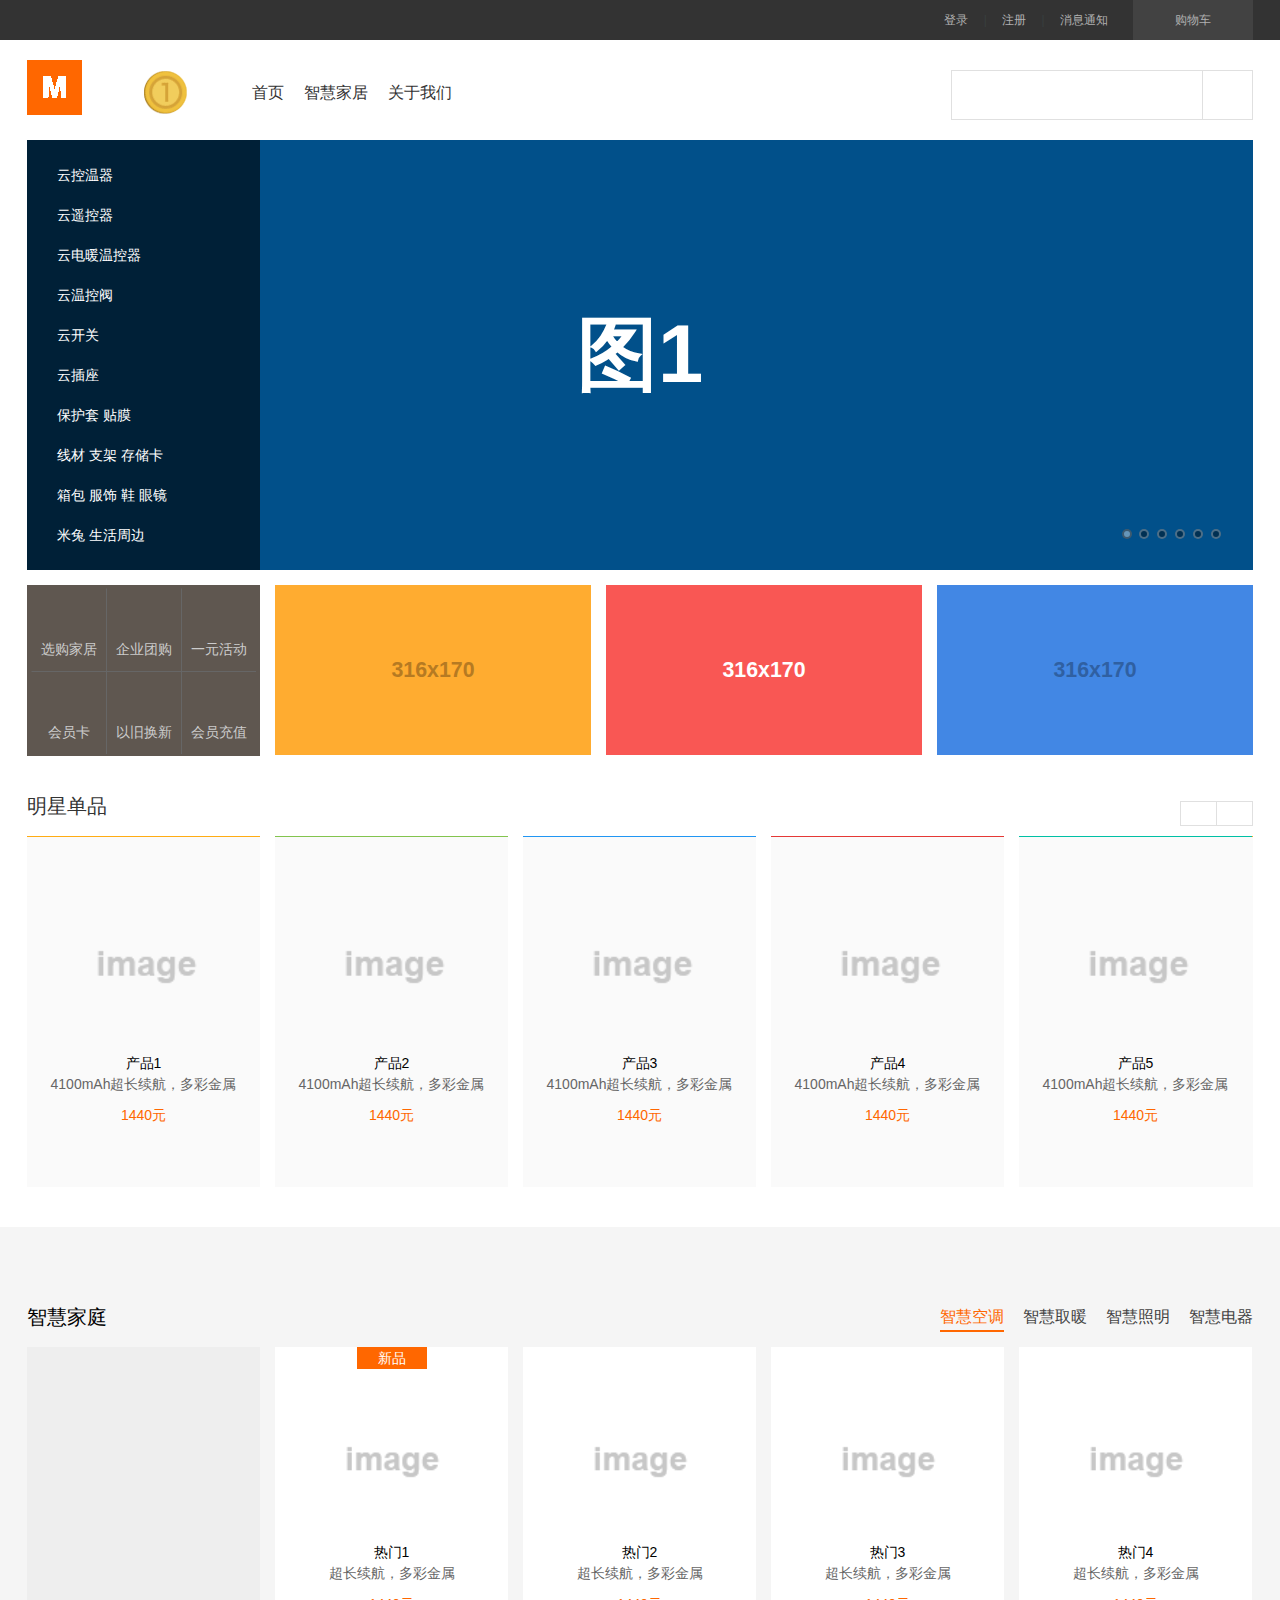
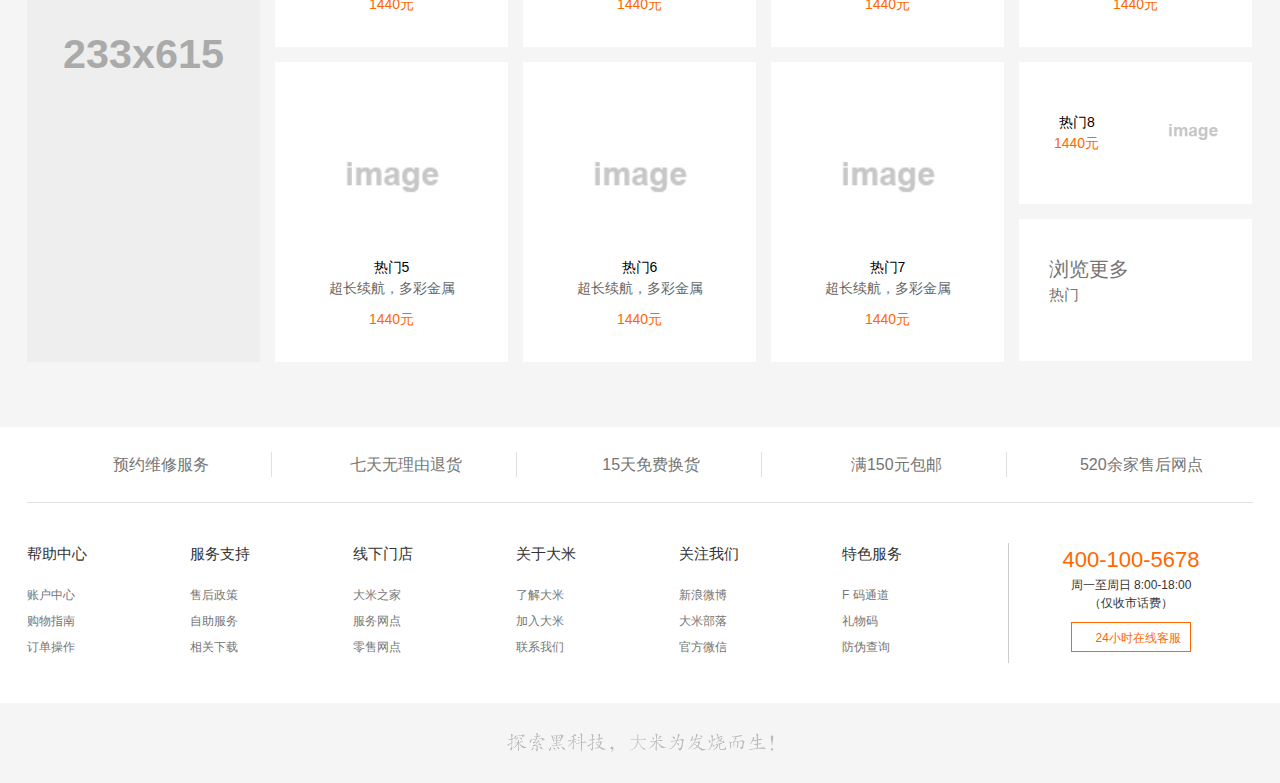
==== index.html @ c26feb58 "first commit" ====
<!DOCTYPE html>
<html lang="en">
<head>
  <meta charset="UTF-8">
  <title>智能家居 - 智能家居官方网站</title>

  <link rel="shortcut icon" href="http://s01.mifile.cn/favicon.ico" type="image/x-icon">
  <link rel="stylesheet" href="css/main.css">

  <script src="js/jquery.min.js"></script>

</head>
<body>
<!-- 顶部导航条 -->
<div class="topbar">
  <div class="container">

    <div class="topbar-cart">
      <a href="#"><i></i>购物车</a>
    </div>
    <div class="topbar-info">
      <a href="#" class="link">登录</a>
      <span class="ver">|</span>
      <a href="#" class="link">注册</a>
      <span class="ver">|</span>
      <a href="#" class="link">消息通知</a>
    </div>
  </div>
</div>
<!-- header区 -->
<div class="header">
  <div class="container">
    <div class="header-logo">
      <a href="index3.html" class="logo"></a>
      <div class="advertising">
        <a href="#"></a>
      </div>
    </div>
    <div class="header-nav">
      <ul class="navlist clearfix">
        <li class="all">
          <div class="side-nav">
            <ul class="sidenav-list">
              <li class="side-item"><a href="#">云控温器<i class="iconfont">&#xe6a7;</i></a>
                <div class="children-nav">
                  <ul class="children-list">
                    <li><a href="#" class="link"><img src="img/icon/holder_40.png" class="icon-80"><span class="title">大米6</span></a><a href="#" class="buybtn">选购</a></li>
                    <li><a href="#" class="link"><img src="img/icon/xm5_80.png" class="icon-80"><span class="title">大米5X</span></a><a href="#" class="buybtn">选购</a></li>
                    <li><a href="#" class="link"><img src="img/icon/max2_80.jpg" class="icon-80"><span class="title">大米Max2</span></a><a href="#" class="buybtn">选购</a></li>
                    <li><a href="#" class="link"><img src="img/icon/5c_80.png" class="icon-80"><span class="title">大米手机5c</span></a><a href="#" class="buybtn">选购</a></li>
                    <li><a href="#" class="link"><img src="img/icon/xmNOTE2_80.jpg" class="icon-80"><span class="title">大米 Note2</span></a><a href="#" class="buybtn">选购</a></li>
                    <li><a href="#" class="link"><img src="img/icon/MIX_80.jpg" class="icon-80"><span class="title">大米MIX</span></a><a href="#" class="buybtn">选购</a></li>
                  </ul>
                  <ul class="children-list">
                    <li><a href="#" class="link"><img src="img/icon/xm5s_80.jpg"><span class="title">大米5s</span></a><a href="#" class="buybtn">选购</a></li>
                    <li><a href="#" class="link"><img src="img/icon/xm5S-plus_80.jpg"><span class="title">大米5s Plus</span></a><a href="#" class="buybtn">选购</a></li>
                    <li><a href="#" class="link"><img src="img/icon/hmn4x_80.png"><span class="title">红米Note 4X</span></a><a href="#" class="buybtn">选购</a></li>
                    <li><a href="#" class="link"><img src="img/icon/hm4x_80.png"><span class="title">红米4X</span></a><a href="#" class="buybtn">选购</a></li>
                    <li><a href="#" class="link"><img src="img/icon/hm4_80.jpg"><span class="title">红米4</span></a><a href="#" class="buybtn">选购</a></li>
                    <li><a href="#" class="link"><img src="img/icon/4G+80.jpg"><span class="title">移动4G+专区</span></a></li>
                  </ul>
                  <ul class="children-list">
                    <li><a href="#" class="link"><img src="img/icon/compare.jpg" class="icon-80"><span class="title">对比手机</span></a></li>
                    <li><a href="#" class="link"><img src="img/icon/mifenka-1.jpg"><span class="title">米粉卡 日租卡</span></a></li>
                    <li><a href="#" class="link"><img src="img/icon/mimobile.jpg"><span class="title">大米移动 电话卡</span></a></li>
                  </ul>
                </div>
              </li>
              <li class="side-item"><a href="#">云遥控器<i class="iconfont">&#xe6a7;</i></a>
                <div class="children-nav">
                  <ul class="children-list">
                    <li><a href="#" class="link"><img src="img/icon/holder_40.png"><span class="title">大米6</span></a><a href="#" class="buybtn">选购</a></li>
                    <li><a href="#" class="link"><img src="img/icon/holder_40.png"><span class="title">大米6</span></a><a href="#" class="buybtn">选购</a></li>
                    <li><a href="#" class="link"><img src="img/icon/holder_40.png"><span class="title">大米6</span></a><a href="#" class="buybtn">选购</a></li>
                    <li><a href="#" class="link"><img src="img/icon/holder_40.png"><span class="title">大米6</span></a><a href="#" class="buybtn">选购</a></li>
                    <li><a href="#" class="link"><img src="img/icon/holder_40.png"><span class="title">大米6</span></a><a href="#" class="buybtn">选购</a></li>
                    <li><a href="#" class="link"><img src="img/icon/holder_40.png"><span class="title">大米6</span></a><a href="#" class="buybtn">选购</a></li>
                  </ul>
                  <ul class="children-list">
                    <li><a href="#" class="link"><img src="img/icon/holder_40.png"><span class="title">大米6</span></a><a href="#" class="buybtn">选购</a></li>
                    <li><a href="#" class="link"><img src="img/icon/holder_40.png"><span class="title">大米6</span></a><a href="#" class="buybtn">选购</a></li>
                    <li><a href="#" class="link"><img src="img/icon/holder_40.png"><span class="title">大米6</span></a><a href="#" class="buybtn">选购</a></li>
                    <li><a href="#" class="link"><img src="img/icon/holder_40.png"><span class="title">大米6</span></a><a href="#" class="buybtn">选购</a></li>
                    <li><a href="#" class="link"><img src="img/icon/holder_40.png"><span class="title">大米6</span></a><a href="#" class="buybtn">选购</a></li>
                    <li><a href="#" class="link"><img src="img/icon/holder_40.png"><span class="title">大米6</span></a><a href="#" class="buybtn">选购</a></li>
                  </ul>
                  <ul class="children-list">
                    <li><a href="#" class="link"><img src="img/icon/holder_40.png"><span class="title">大米6</span></a><a href="#" class="buybtn">选购</a></li>
                    <li><a href="#" class="link"><img src="img/icon/holder_40.png"><span class="title">大米6</span></a><a href="#" class="buybtn">选购</a></li>
                    <li><a href="#" class="link"><img src="img/icon/holder_40.png"><span class="title">大米6</span></a><a href="#" class="buybtn">选购</a></li>
                    <li><a href="#" class="link"><img src="img/icon/holder_40.png"><span class="title">大米6</span></a><a href="#" class="buybtn">选购</a></li>
                    <li><a href="#" class="link"><img src="img/icon/holder_40.png"><span class="title">大米6</span></a><a href="#" class="buybtn">选购</a></li>
                    <li><a href="#" class="link"><img src="img/icon/holder_40.png"><span class="title">大米6</span></a><a href="#" class="buybtn">选购</a></li>
                  </ul>
                </div>
              </li>
              <li class="side-item"><a href="#">云电暖温控器<i class="iconfont">&#xe6a7;</i></a>
                <div class="children-nav">
                  <ul class="children-list">
                    <li><a href="#" class="link"><img src="img/icon/holder_40.png"><span class="title">大米6</span></a><a href="#" class="buybtn">选购</a></li>
                    <li><a href="#" class="link"><img src="img/icon/holder_40.png"><span class="title">大米6</span></a><a href="#" class="buybtn">选购</a></li>
                    <li><a href="#" class="link"><img src="img/icon/holder_40.png"><span class="title">大米6</span></a><a href="#" class="buybtn">选购</a></li>
                    <li><a href="#" class="link"><img src="img/icon/holder_40.png"><span class="title">大米6</span></a><a href="#" class="buybtn">选购</a></li>
                    <li><a href="#" class="link"><img src="img/icon/holder_40.png"><span class="title">大米6</span></a><a href="#" class="buybtn">选购</a></li>
                    <li><a href="#" class="link"><img src="img/icon/holder_40.png"><span class="title">大米6</span></a><a href="#" class="buybtn">选购</a></li>
                  </ul>
                  <ul class="children-list">
                    <li><a href="#" class="link"><img src="img/icon/holder_40.png"><span class="title">大米6</span></a><a href="#" class="buybtn">选购</a></li>
                    <li><a href="#" class="link"><img src="img/icon/holder_40.png"><span class="title">大米6</span></a><a href="#" class="buybtn">选购</a></li>
                    <li><a href="#" class="link"><img src="img/icon/holder_40.png"><span class="title">大米6</span></a><a href="#" class="buybtn">选购</a></li>
                    <li><a href="#" class="link"><img src="img/icon/holder_40.png"><span class="title">大米6</span></a><a href="#" class="buybtn">选购</a></li>
                    <li><a href="#" class="link"><img src="img/icon/holder_40.png"><span class="title">大米6</span></a><a href="#" class="buybtn">选购</a></li>
                    <li><a href="#" class="link"><img src="img/icon/holder_40.png"><span class="title">大米6</span></a><a href="#" class="buybtn">选购</a></li>
                  </ul>
                  <ul class="children-list">
                    <li><a href="#" class="link"><img src="img/icon/holder_40.png"><span class="title">大米6</span></a><a href="#" class="buybtn">选购</a></li>
                    <li><a href="#" class="link"><img src="img/icon/holder_40.png"><span class="title">大米6</span></a><a href="#" class="buybtn">选购</a></li>
                    <li><a href="#" class="link"><img src="img/icon/holder_40.png"><span class="title">大米6</span></a><a href="#" class="buybtn">选购</a></li>
                    <li><a href="#" class="link"><img src="img/icon/holder_40.png"><span class="title">大米6</span></a><a href="#" class="buybtn">选购</a></li>
                    <li><a href="#" class="link"><img src="img/icon/holder_40.png"><span class="title">大米6</span></a><a href="#" class="buybtn">选购</a></li>
                    <li><a href="#" class="link"><img src="img/icon/holder_40.png"><span class="title">大米6</span></a><a href="#" class="buybtn">选购</a></li>
                  </ul>
                </div>
              </li>
              <li class="side-item"><a href="#">云温控阀<i class="iconfont">&#xe6a7;</i></a>
                <div class="children-nav">
                  <ul class="children-list">
                    <li><a href="#" class="link"><img src="img/icon/holder_40.png"><span class="title">大米6</span></a><a href="#" class="buybtn">选购</a></li>
                    <li><a href="#" class="link"><img src="img/icon/holder_40.png"><span class="title">大米6</span></a><a href="#" class="buybtn">选购</a></li>
                    <li><a href="#" class="link"><img src="img/icon/holder_40.png"><span class="title">大米6</span></a><a href="#" class="buybtn">选购</a></li>
                    <li><a href="#" class="link"><img src="img/icon/holder_40.png"><span class="title">大米6</span></a><a href="#" class="buybtn">选购</a></li>
                    <li><a href="#" class="link"><img src="img/icon/holder_40.png"><span class="title">大米6</span></a><a href="#" class="buybtn">选购</a></li>
                    <li><a href="#" class="link"><img src="img/icon/holder_40.png"><span class="title">大米6</span></a><a href="#" class="buybtn">选购</a></li>
                  </ul>
                  <ul class="children-list">
                    <li><a href="#" class="link"><img src="img/icon/holder_40.png"><span class="title">大米6</span></a><a href="#" class="buybtn">选购</a></li>
                    <li><a href="#" class="link"><img src="img/icon/holder_40.png"><span class="title">大米6</span></a><a href="#" class="buybtn">选购</a></li>
                    <li><a href="#" class="link"><img src="img/icon/holder_40.png"><span class="title">大米6</span></a><a href="#" class="buybtn">选购</a></li>
                    <li><a href="#" class="link"><img src="img/icon/holder_40.png"><span class="title">大米6</span></a><a href="#" class="buybtn">选购</a></li>
                    <li><a href="#" class="link"><img src="img/icon/holder_40.png"><span class="title">大米6</span></a><a href="#" class="buybtn">选购</a></li>
                    <li><a href="#" class="link"><img src="img/icon/holder_40.png"><span class="title">大米6</span></a><a href="#" class="buybtn">选购</a></li>
                  </ul>
                  <ul class="children-list">
                    <li><a href="#" class="link"><img src="img/icon/holder_40.png"><span class="title">大米6</span></a><a href="#" class="buybtn">选购</a></li>
                    <li><a href="#" class="link"><img src="img/icon/holder_40.png"><span class="title">大米6</span></a><a href="#" class="buybtn">选购</a></li>
                    <li><a href="#" class="link"><img src="img/icon/holder_40.png"><span class="title">大米6</span></a><a href="#" class="buybtn">选购</a></li>
                    <li><a href="#" class="link"><img src="img/icon/holder_40.png"><span class="title">大米6</span></a><a href="#" class="buybtn">选购</a></li>
                    <li><a href="#" class="link"><img src="img/icon/holder_40.png"><span class="title">大米6</span></a><a href="#" class="buybtn">选购</a></li>
                    <li><a href="#" class="link"><img src="img/icon/holder_40.png"><span class="title">大米6</span></a><a href="#" class="buybtn">选购</a></li>
                  </ul>
                </div>
              </li>
              <li class="side-item"><a href="#">云开关<i class="iconfont">&#xe6a7;</i></a>
                <div class="children-nav">
                  <ul class="children-list">
                    <li><a href="#" class="link"><img src="img/icon/holder_40.png"><span class="title">大米6</span></a><a href="#" class="buybtn">选购</a></li>
                    <li><a href="#" class="link"><img src="img/icon/holder_40.png"><span class="title">大米6</span></a><a href="#" class="buybtn">选购</a></li>
                    <li><a href="#" class="link"><img src="img/icon/holder_40.png"><span class="title">大米6</span></a><a href="#" class="buybtn">选购</a></li>
                    <li><a href="#" class="link"><img src="img/icon/holder_40.png"><span class="title">大米6</span></a><a href="#" class="buybtn">选购</a></li>
                    <li><a href="#" class="link"><img src="img/icon/holder_40.png"><span class="title">大米6</span></a><a href="#" class="buybtn">选购</a></li>
                    <li><a href="#" class="link"><img src="img/icon/holder_40.png"><span class="title">大米6</span></a><a href="#" class="buybtn">选购</a></li>
                  </ul>
                  <ul class="children-list">
                    <li><a href="#" class="link"><img src="img/icon/holder_40.png"><span class="title">大米6</span></a><a href="#" class="buybtn">选购</a></li>
                    <li><a href="#" class="link"><img src="img/icon/holder_40.png"><span class="title">大米6</span></a><a href="#" class="buybtn">选购</a></li>
                    <li><a href="#" class="link"><img src="img/icon/holder_40.png"><span class="title">大米6</span></a><a href="#" class="buybtn">选购</a></li>
                    <li><a href="#" class="link"><img src="img/icon/holder_40.png"><span class="title">大米6</span></a><a href="#" class="buybtn">选购</a></li>
                    <li><a href="#" class="link"><img src="img/icon/holder_40.png"><span class="title">大米6</span></a><a href="#" class="buybtn">选购</a></li>
                    <li><a href="#" class="link"><img src="img/icon/holder_40.png"><span class="title">大米6</span></a><a href="#" class="buybtn">选购</a></li>
                  </ul>
                  <ul class="children-list">
                    <li><a href="#" class="link"><img src="img/icon/holder_40.png"><span class="title">大米6</span></a><a href="#" class="buybtn">选购</a></li>
                    <li><a href="#" class="link"><img src="img/icon/holder_40.png"><span class="title">大米6</span></a><a href="#" class="buybtn">选购</a></li>
                    <li><a href="#" class="link"><img src="img/icon/holder_40.png"><span class="title">大米6</span></a><a href="#" class="buybtn">选购</a></li>
                    <li><a href="#" class="link"><img src="img/icon/holder_40.png"><span class="title">大米6</span></a><a href="#" class="buybtn">选购</a></li>
                    <li><a href="#" class="link"><img src="img/icon/holder_40.png"><span class="title">大米6</span></a><a href="#" class="buybtn">选购</a></li>
                    <li><a href="#" class="link"><img src="img/icon/holder_40.png"><span class="title">大米6</span></a><a href="#" class="buybtn">选购</a></li>
                  </ul>
                </div>
              </li>
              <li class="side-item"><a href="#">云插座<i class="iconfont">&#xe6a7;</i></a>
                <div class="children-nav">
                  <ul class="children-list">
                    <li><a href="#" class="link"><img src="img/icon/holder_40.png"><span class="title">大米6</span></a><a href="#" class="buybtn">选购</a></li>
                    <li><a href="#" class="link"><img src="img/icon/holder_40.png"><span class="title">大米6</span></a><a href="#" class="buybtn">选购</a></li>
                    <li><a href="#" class="link"><img src="img/icon/holder_40.png"><span class="title">大米6</span></a><a href="#" class="buybtn">选购</a></li>
                    <li><a href="#" class="link"><img src="img/icon/holder_40.png"><span class="title">大米6</span></a><a href="#" class="buybtn">选购</a></li>
                    <li><a href="#" class="link"><img src="img/icon/holder_40.png"><span class="title">大米6</span></a><a href="#" class="buybtn">选购</a></li>
                    <li><a href="#" class="link"><img src="img/icon/holder_40.png"><span class="title">大米6</span></a><a href="#" class="buybtn">选购</a></li>
                  </ul>
                  <ul class="children-list">
                    <li><a href="#" class="link"><img src="img/icon/holder_40.png"><span class="title">大米6</span></a><a href="#" class="buybtn">选购</a></li>
                    <li><a href="#" class="link"><img src="img/icon/holder_40.png"><span class="title">大米6</span></a><a href="#" class="buybtn">选购</a></li>
                    <li><a href="#" class="link"><img src="img/icon/holder_40.png"><span class="title">大米6</span></a><a href="#" class="buybtn">选购</a></li>
                    <li><a href="#" class="link"><img src="img/icon/holder_40.png"><span class="title">大米6</span></a><a href="#" class="buybtn">选购</a></li>
                    <li><a href="#" class="link"><img src="img/icon/holder_40.png"><span class="title">大米6</span></a><a href="#" class="buybtn">选购</a></li>
                    <li><a href="#" class="link"><img src="img/icon/holder_40.png"><span class="title">大米6</span></a><a href="#" class="buybtn">选购</a></li>
                  </ul>
                  <ul class="children-list">
                    <li><a href="#" class="link"><img src="img/icon/holder_40.png"><span class="title">大米6</span></a><a href="#" class="buybtn">选购</a></li>
                    <li><a href="#" class="link"><img src="img/icon/holder_40.png"><span class="title">大米6</span></a><a href="#" class="buybtn">选购</a></li>
                    <li><a href="#" class="link"><img src="img/icon/holder_40.png"><span class="title">大米6</span></a><a href="#" class="buybtn">选购</a></li>
                    <li><a href="#" class="link"><img src="img/icon/holder_40.png"><span class="title">大米6</span></a><a href="#" class="buybtn">选购</a></li>
                    <li><a href="#" class="link"><img src="img/icon/holder_40.png"><span class="title">大米6</span></a><a href="#" class="buybtn">选购</a></li>
                    <li><a href="#" class="link"><img src="img/icon/holder_40.png"><span class="title">大米6</span></a><a href="#" class="buybtn">选购</a></li>
                  </ul>
                </div>
              </li>
              <li class="side-item"><a href="#">保护套 贴膜<i class="iconfont">&#xe6a7;</i></a>
                <div class="children-nav">
                  <ul class="children-list">
                    <li><a href="#" class="link"><img src="img/icon/holder_40.png"><span class="title">大米6</span></a><a href="#" class="buybtn">选购</a></li>
                    <li><a href="#" class="link"><img src="img/icon/holder_40.png"><span class="title">大米6</span></a><a href="#" class="buybtn">选购</a></li>
                    <li><a href="#" class="link"><img src="img/icon/holder_40.png"><span class="title">大米6</span></a><a href="#" class="buybtn">选购</a></li>
                    <li><a href="#" class="link"><img src="img/icon/holder_40.png"><span class="title">大米6</span></a><a href="#" class="buybtn">选购</a></li>
                    <li><a href="#" class="link"><img src="img/icon/holder_40.png"><span class="title">大米6</span></a><a href="#" class="buybtn">选购</a></li>
                    <li><a href="#" class="link"><img src="img/icon/holder_40.png"><span class="title">大米6</span></a><a href="#" class="buybtn">选购</a></li>
                  </ul>
                  <ul class="children-list">
                    <li><a href="#" class="link"><img src="img/icon/holder_40.png"><span class="title">大米6</span></a><a href="#" class="buybtn">选购</a></li>
                    <li><a href="#" class="link"><img src="img/icon/holder_40.png"><span class="title">大米6</span></a><a href="#" class="buybtn">选购</a></li>
                    <li><a href="#" class="link"><img src="img/icon/holder_40.png"><span class="title">大米6</span></a><a href="#" class="buybtn">选购</a></li>
                    <li><a href="#" class="link"><img src="img/icon/holder_40.png"><span class="title">大米6</span></a><a href="#" class="buybtn">选购</a></li>
                    <li><a href="#" class="link"><img src="img/icon/holder_40.png"><span class="title">大米6</span></a><a href="#" class="buybtn">选购</a></li>
                    <li><a href="#" class="link"><img src="img/icon/holder_40.png"><span class="title">大米6</span></a><a href="#" class="buybtn">选购</a></li>
                  </ul>
                  <ul class="children-list">
                    <li><a href="#" class="link"><img src="img/icon/holder_40.png"><span class="title">大米6</span></a><a href="#" class="buybtn">选购</a></li>
                    <li><a href="#" class="link"><img src="img/icon/holder_40.png"><span class="title">大米6</span></a><a href="#" class="buybtn">选购</a></li>
                    <li><a href="#" class="link"><img src="img/icon/holder_40.png"><span class="title">大米6</span></a><a href="#" class="buybtn">选购</a></li>
                    <li><a href="#" class="link"><img src="img/icon/holder_40.png"><span class="title">大米6</span></a><a href="#" class="buybtn">选购</a></li>
                    <li><a href="#" class="link"><img src="img/icon/holder_40.png"><span class="title">大米6</span></a><a href="#" class="buybtn">选购</a></li>
                    <li><a href="#" class="link"><img src="img/icon/holder_40.png"><span class="title">大米6</span></a><a href="#" class="buybtn">选购</a></li>
                  </ul>
                </div>
              </li>
              <li class="side-item"><a href="#">线材 支架 存储卡<i class="iconfont">&#xe6a7;</i></a>
                <div class="children-nav">
                  <ul class="children-list">
                    <li><a href="#" class="link"><img src="img/icon/holder_40.png"><span class="title">大米6</span></a><a href="#" class="buybtn">选购</a></li>
                    <li><a href="#" class="link"><img src="img/icon/holder_40.png"><span class="title">大米6</span></a><a href="#" class="buybtn">选购</a></li>
                    <li><a href="#" class="link"><img src="img/icon/holder_40.png"><span class="title">大米6</span></a><a href="#" class="buybtn">选购</a></li>
                    <li><a href="#" class="link"><img src="img/icon/holder_40.png"><span class="title">大米6</span></a><a href="#" class="buybtn">选购</a></li>
                    <li><a href="#" class="link"><img src="img/icon/holder_40.png"><span class="title">大米6</span></a><a href="#" class="buybtn">选购</a></li>
                    <li><a href="#" class="link"><img src="img/icon/holder_40.png"><span class="title">大米6</span></a><a href="#" class="buybtn">选购</a></li>
                  </ul>
                  <ul class="children-list">
                    <li><a href="#" class="link"><img src="img/icon/holder_40.png"><span class="title">大米6</span></a><a href="#" class="buybtn">选购</a></li>
                    <li><a href="#" class="link"><img src="img/icon/holder_40.png"><span class="title">大米6</span></a><a href="#" class="buybtn">选购</a></li>
                    <li><a href="#" class="link"><img src="img/icon/holder_40.png"><span class="title">大米6</span></a><a href="#" class="buybtn">选购</a></li>
                    <li><a href="#" class="link"><img src="img/icon/holder_40.png"><span class="title">大米6</span></a><a href="#" class="buybtn">选购</a></li>
                    <li><a href="#" class="link"><img src="img/icon/holder_40.png"><span class="title">大米6</span></a><a href="#" class="buybtn">选购</a></li>
                    <li><a href="#" class="link"><img src="img/icon/holder_40.png"><span class="title">大米6</span></a><a href="#" class="buybtn">选购</a></li>
                  </ul>
                  <ul class="children-list">
                    <li><a href="#" class="link"><img src="img/icon/holder_40.png"><span class="title">大米6</span></a><a href="#" class="buybtn">选购</a></li>
                    <li><a href="#" class="link"><img src="img/icon/holder_40.png"><span class="title">大米6</span></a><a href="#" class="buybtn">选购</a></li>
                    <li><a href="#" class="link"><img src="img/icon/holder_40.png"><span class="title">大米6</span></a><a href="#" class="buybtn">选购</a></li>
                    <li><a href="#" class="link"><img src="img/icon/holder_40.png"><span class="title">大米6</span></a><a href="#" class="buybtn">选购</a></li>
                    <li><a href="#" class="link"><img src="img/icon/holder_40.png"><span class="title">大米6</span></a><a href="#" class="buybtn">选购</a></li>
                    <li><a href="#" class="link"><img src="img/icon/holder_40.png"><span class="title">大米6</span></a><a href="#" class="buybtn">选购</a></li>
                  </ul>
                </div>
              </li>
              <li class="side-item"><a href="#">箱包 服饰 鞋 眼镜<i class="iconfont">&#xe6a7;</i></a>
                <div class="children-nav">
                  <ul class="children-list">
                    <li><a href="#" class="link"><img src="img/icon/holder_40.png"><span class="title">大米6</span></a><a href="#" class="buybtn">选购</a></li>
                    <li><a href="#" class="link"><img src="img/icon/holder_40.png"><span class="title">大米6</span></a><a href="#" class="buybtn">选购</a></li>
                    <li><a href="#" class="link"><img src="img/icon/holder_40.png"><span class="title">大米6</span></a><a href="#" class="buybtn">选购</a></li>
                    <li><a href="#" class="link"><img src="img/icon/holder_40.png"><span class="title">大米6</span></a><a href="#" class="buybtn">选购</a></li>
                    <li><a href="#" class="link"><img src="img/icon/holder_40.png"><span class="title">大米6</span></a><a href="#" class="buybtn">选购</a></li>
                    <li><a href="#" class="link"><img src="img/icon/holder_40.png"><span class="title">大米6</span></a><a href="#" class="buybtn">选购</a></li>
                  </ul>
                  <ul class="children-list">
                    <li><a href="#" class="link"><img src="img/icon/holder_40.png"><span class="title">大米6</span></a><a href="#" class="buybtn">选购</a></li>
                    <li><a href="#" class="link"><img src="img/icon/holder_40.png"><span class="title">大米6</span></a><a href="#" class="buybtn">选购</a></li>
                    <li><a href="#" class="link"><img src="img/icon/holder_40.png"><span class="title">大米6</span></a><a href="#" class="buybtn">选购</a></li>
                    <li><a href="#" class="link"><img src="img/icon/holder_40.png"><span class="title">大米6</span></a><a href="#" class="buybtn">选购</a></li>
                    <li><a href="#" class="link"><img src="img/icon/holder_40.png"><span class="title">大米6</span></a><a href="#" class="buybtn">选购</a></li>
                    <li><a href="#" class="link"><img src="img/icon/holder_40.png"><span class="title">大米6</span></a><a href="#" class="buybtn">选购</a></li>
                  </ul>
                  <ul class="children-list">
                    <li><a href="#" class="link"><img src="img/icon/holder_40.png"><span class="title">大米6</span></a><a href="#" class="buybtn">选购</a></li>
                    <li><a href="#" class="link"><img src="img/icon/holder_40.png"><span class="title">大米6</span></a><a href="#" class="buybtn">选购</a></li>
                    <li><a href="#" class="link"><img src="img/icon/holder_40.png"><span class="title">大米6</span></a><a href="#" class="buybtn">选购</a></li>
                    <li><a href="#" class="link"><img src="img/icon/holder_40.png"><span class="title">大米6</span></a><a href="#" class="buybtn">选购</a></li>
                    <li><a href="#" class="link"><img src="img/icon/holder_40.png"><span class="title">大米6</span></a><a href="#" class="buybtn">选购</a></li>
                    <li><a href="#" class="link"><img src="img/icon/holder_40.png"><span class="title">大米6</span></a><a href="#" class="buybtn">选购</a></li>
                  </ul>
                </div>
              </li>
              <li class="side-item"><a href="#">米兔 生活周边<i class="iconfont">&#xe6a7;</i></a>
                <div class="children-nav">
                  <ul class="children-list">
                    <li><a href="#" class="link"><img src="img/icon/holder_40.png"><span class="title">大米6</span></a><a href="#" class="buybtn">选购</a></li>
                    <li><a href="#" class="link"><img src="img/icon/holder_40.png"><span class="title">大米6</span></a><a href="#" class="buybtn">选购</a></li>
                    <li><a href="#" class="link"><img src="img/icon/holder_40.png"><span class="title">大米6</span></a><a href="#" class="buybtn">选购</a></li>
                    <li><a href="#" class="link"><img src="img/icon/holder_40.png"><span class="title">大米6</span></a><a href="#" class="buybtn">选购</a></li>
                    <li><a href="#" class="link"><img src="img/icon/holder_40.png"><span class="title">大米6</span></a><a href="#" class="buybtn">选购</a></li>
                    <li><a href="#" class="link"><img src="img/icon/holder_40.png"><span class="title">大米6</span></a><a href="#" class="buybtn">选购</a></li>
                  </ul>
                  <ul class="children-list">
                    <li><a href="#" class="link"><img src="img/icon/holder_40.png"><span class="title">大米6</span></a><a href="#" class="buybtn">选购</a></li>
                    <li><a href="#" class="link"><img src="img/icon/holder_40.png"><span class="title">大米6</span></a><a href="#" class="buybtn">选购</a></li>
                    <li><a href="#" class="link"><img src="img/icon/holder_40.png"><span class="title">大米6</span></a><a href="#" class="buybtn">选购</a></li>
                    <li><a href="#" class="link"><img src="img/icon/holder_40.png"><span class="title">大米6</span></a><a href="#" class="buybtn">选购</a></li>
                    <li><a href="#" class="link"><img src="img/icon/holder_40.png"><span class="title">大米6</span></a><a href="#" class="buybtn">选购</a></li>
                    <li><a href="#" class="link"><img src="img/icon/holder_40.png"><span class="title">大米6</span></a><a href="#" class="buybtn">选购</a></li>
                  </ul>
                  <ul class="children-list">
                    <li><a href="#" class="link"><img src="img/icon/holder_40.png"><span class="title">大米6</span></a><a href="#" class="buybtn">选购</a></li>
                    <li><a href="#" class="link"><img src="img/icon/holder_40.png"><span class="title">大米6</span></a><a href="#" class="buybtn">选购</a></li>
                    <li><a href="#" class="link"><img src="img/icon/holder_40.png"><span class="title">大米6</span></a><a href="#" class="buybtn">选购</a></li>
                    <li><a href="#" class="link"><img src="img/icon/holder_40.png"><span class="title">大米6</span></a><a href="#" class="buybtn">选购</a></li>
                    <li><a href="#" class="link"><img src="img/icon/holder_40.png"><span class="title">大米6</span></a><a href="#" class="buybtn">选购</a></li>
                    <li><a href="#" class="link"><img src="img/icon/holder_40.png"><span class="title">大米6</span></a><a href="#" class="buybtn">选购</a></li>
                  </ul>
                </div>
              </li>
            </ul>
          </div>
        </li>
        <li class="item"><a href="#">首页</a></li>
        <li class="item"><a href="#">智慧家居</a></li>
        <li class="item"><a href="#">关于我们</a></li>

      </ul>
    </div>
    <div class="header-search">
      <form action="" class="search-form">
        <input type="text" class="search-text">
        <input type="submit" class="search-btn iconfont" value="&#xe652;">
      </form>
    </div>
  </div>
</div>
<!-- 幻灯片区 -->
<div class="carousel container">
  <div class="carousel-inner">
    <img src="holder.js/1226x430?text=图1&bg=01508A" class="item first">
    <img src="holder.js/1226x430?text=图2&bg=D6B572" class="item">
    <img src="holder.js/1226x430?text=图3&bg=F46D78" class="item">
    <img src="holder.js/1226x430?text=图4&bg=EFEBD9" class="item">
    <img src="holder.js/1226x430?text=图5&bg=B1B336" class="item">
    <img src="holder.js/1226x430?text=图6&bg=EBBFA2" class="item">
  </div>
  <div class="carousel-btn">
    <a href="javascript:" class="btn active"></a>
    <a href="javascript:" class="btn"></a>
    <a href="javascript:" class="btn"></a>
    <a href="javascript:" class="btn"></a>
    <a href="javascript:" class="btn"></a>
    <a href="javascript:" class="btn"></a>
  </div>
  <a href="javascript:" class="prev"><i class="iconfont">&#xe697;</i></a>
  <a href="javascript:" class="next"><i class="iconfont">&#xe6a7;</i></a>
</div>
<!-- 功能区  -->
<div class="home clearfix">
  <div class="container">
    <div class="features">
      <ul class="features-list clearfix">
        <li class="features-item"><a href="#"><i class="iconfont">&#xe6fd;</i>选购家居</a></li>
        <li class="features-item"><a href="#"><i class="iconfont">&#xe6fa;</i>企业团购</a></li>
        <li class="features-item"><a href="#"><i class="iconfont">&#xe6f7;</i>一元活动</a></li>
        <li class="features-item"><a href="#"><i class="iconfont">&#xe77c;</i>会员卡</a></li>
        <li class="features-item"><a href="#"><i class="iconfont">&#xe6f2;</i>以旧换新</a></li>
        <li class="features-item"><a href="#"><i class="iconfont">&#xe6f5;</i>会员充值</a></li>
      </ul>
    </div>
    <div class="hot-promo">
      <ul class="promo-list clearfix">
        <li class="promo-item"><a href="#"><img src="holder.js/316x170?bg=FFAC30" alt=""></a></li>
        <li class="promo-item"><a href="#"><img src="holder.js/316x170?bg=F95754" alt=""></a></li>
        <li class="promo-item"><a href="#"><img src="holder.js/316x170?bg=4287E4" alt=""></a></li>
      </ul>
    </div>
  </div>
</div>
<!-- 明星单品 -->
<div class="single-goods">
  <div class="container">
    <div class="s-lg-title">
      <span class="page-title">明星单品</span>
      <div class="title-more">
        <a href="javascript:" class="s-prev btn-default"><i class="iconfont">&#xe697;</i></a>
        <a href="javascript:" class="s-next"><i class="iconfont">&#xe6a7;</i></a>
      </div>
    </div>
    <div class="sgoods-content">
      <ul class="sgoods-list clearfix" style="margin-left: 0">
        <!--            <ul class="sgoods-list clearfix" style="margin-left: 0; margin-left: 0.5s ease">-->
        <li class="sgoods-item">
          <div class="sgoods-thumb">
            <a href=""><img src="img/icon/holder_110.png"></a>
          </div>
          <div class="goods-title">
            <a href="" class="title">产品1</a>
          </div>
          <p class="goods-info">4100mAh超长续航，多彩金属</p>
          <p class="goods-price">1440元</p>

        </li>
        <li class="sgoods-item">
          <div class="sgoods-thumb">
            <a href=""><img src="img/icon/holder_110.png"></a>
          </div>
          <div class="goods-title">
            <a href="" class="title">产品2</a>
          </div>
          <p class="goods-info">4100mAh超长续航，多彩金属</p>
          <p class="goods-price">1440元</p>
        </li><li class="sgoods-item">
        <div class="sgoods-thumb">
          <a href=""><img src="img/icon/holder_110.png"></a>
        </div>
        <div class="goods-title">
          <a href="" class="title">产品3</a>
        </div>
        <p class="goods-info">4100mAh超长续航，多彩金属</p>
        <p class="goods-price">1440元</p>
      </li><li class="sgoods-item">
        <div class="sgoods-thumb">
          <a href=""><img src="img/icon/holder_110.png"></a>
        </div>
        <div class="goods-title">
          <a href="" class="title">产品4</a>
        </div>
        <p class="goods-info">4100mAh超长续航，多彩金属</p>
        <p class="goods-price">1440元</p>
      </li><li class="sgoods-item">
        <div class="sgoods-thumb">
          <a href=""><img src="img/icon/holder_110.png"></a>
        </div>
        <div class="goods-title">
          <a href="" class="title">产品5</a>
        </div>
        <p class="goods-info">4100mAh超长续航，多彩金属</p>
        <p class="goods-price">1440元</p>
      </li><li class="sgoods-item">
        <div class="sgoods-thumb">
          <a href=""><img src="img/icon/holder_110.png"></a>
        </div>
        <div class="goods-title">
          <a href="" class="title">产品6</a>
        </div>
        <p class="goods-info">4100mAh超长续航，多彩金属</p>
        <p class="goods-price">1440元</p>
      </li><li class="sgoods-item">
        <div class="sgoods-thumb">
          <a href=""><img src="img/icon/holder_110.png"></a>
        </div>
        <div class="goods-title">
          <a href="" class="title">产品7</a>
        </div>
        <p class="goods-info">4100mAh超长续航，多彩金属</p>
        <p class="goods-price">1440元</p>
      </li><li class="sgoods-item">
        <div class="sgoods-thumb">
          <a href=""><img src="img/icon/holder_110.png"></a>
        </div>
        <div class="goods-title">
          <a href="" class="title">产品8</a>
        </div>
        <p class="goods-info">4100mAh超长续航，多彩金属</p>
        <p class="goods-price">1440元</p>
      </li><li class="sgoods-item">
        <div class="sgoods-thumb">
          <a href=""><img src="img/icon/holder_110.png"></a>
        </div>
        <div class="goods-title">
          <a href="" class="title">产品9</a>
        </div>
        <p class="goods-info">4100mAh超长续航，多彩金属</p>
        <p class="goods-price">1440元</p>
      </li><li class="sgoods-item">
        <div class="sgoods-thumb">
          <a href=""><img src="img/icon/holder_110.png"></a>
        </div>
        <div class="goods-title">
          <a href="" class="title">产品10</a>
        </div>
        <p class="goods-info">4100mAh超长续航，多彩金属</p>
        <p class="goods-price">1440元</p>
      </li>
      </ul>
    </div>
  </div>
</div>
<!-- 主要内容 -->
<div class="page-main">
  <div class="container">
    <!-- 家电 -->
    <div class="home-ce clearfix">
      <div class="title">
        <span class="page-title">智慧家庭</span>
        <div class="more">
          <a href="javascript:" class="more-text active">智慧空调</a>
          <a href="javascript:" class="more-text">智慧取暖</a>
          <a href="javascript:" class="more-text">智慧照明</a>
          <a href="javascript:" class="more-text">智慧电器</a>
        </div>
      </div>
      <div class="col-md-4">
        <ul class="lg-thumb-list clearfix">
          <li class="goods-item left-s-thumb">
            <a href="" class="s-thumb"><img src="holder.js/233x615" alt=""></a>
          </li>
        </ul>
      </div>
      <div class="col-md-8">
        <ul class="goods-list list-active hot-list clearfix">
          <li class="goods-item goods-item-m">
            <div class="goods-thumb">
              <a href="#"><img src="img/icon/holder_110.png"></a>
            </div>
            <div class="goods-title">
              <a href="#" class="title">热门1</a>
            </div>
            <p class="goods-info">超长续航，多彩金属</p>
            <p class="goods-price">1440元</p>
            <div class="product-label">
              <div class="goods-label">新品</div>
            </div>
          </li>
          <li class="goods-item goods-item-m">
            <div class="goods-thumb">
              <a href="#" class="title"><img src="img/icon/holder_110.png"></a>
            </div>
            <div class="goods-title">
              <a href="#" class="title">热门2</a>
            </div>
            <p class="goods-info">超长续航，多彩金属</p>
            <p class="goods-price">1440元</p>
          </li>
          <li class="goods-item goods-item-m">
            <div class="goods-thumb">
              <a href="#" class="title"><img src="img/icon/holder_110.png"></a>
            </div>
            <div class="goods-title">
              <a href="#" class="title">热门3</a>
            </div>
            <p class="goods-info">超长续航，多彩金属</p>
            <p class="goods-price">1440元</p>
          </li>
          <li class="goods-item goods-item-m">
            <div class="goods-thumb">
              <a href="#"><img src="img/icon/holder_110.png"></a>
            </div>
            <div class="goods-title">
              <a href="#" class="title">热门4</a>
            </div>
            <p class="goods-info">超长续航，多彩金属</p>
            <p class="goods-price">1440元</p>
          </li>
          <li class="goods-item goods-item-m">
            <div class="goods-thumb">
              <a href="#"><img src="img/icon/holder_110.png"></a>
            </div>
            <div class="goods-title">
              <a href="#" class="title">热门5</a>
            </div>
            <p class="goods-info">超长续航，多彩金属</p>
            <p class="goods-price">1440元</p>
          </li>
          <li class="goods-item goods-item-m">
            <div class="goods-thumb">
              <a href="#"><img src="img/icon/holder_110.png"></a>
            </div>
            <div class="goods-title">
              <a href="#" class="title">热门6</a>
            </div>
            <p class="goods-info">超长续航，多彩金属</p>
            <p class="goods-price">1440元</p>
          </li>
          <li class="goods-item goods-item-m">
            <div class="goods-thumb">
              <a href="#"><img src="img/icon/holder_110.png"></a>
            </div>
            <div class="goods-title">
              <a href="#" class="title">热门7</a>
            </div>
            <p class="goods-info">超长续航，多彩金属</p>
            <p class="goods-price">1440元</p>
          </li>
          <li class="goods-item goods-item-s">
            <div class="goods-thumb">
              <a href="#"><img src="img/icon/holder_110.png"></a>
            </div>
            <div class="goods-title">
              <a href="#" class="title">热门8</a>
            </div>
            <p class="goods-price">1440元</p>
          </li>
          <li class="goods-item goods-item-s">
            <a href="#" class="goods-more">浏览更多 <span>热门</span></a>
            <div class="goods-thumb">
              <a href=""><i class="iconfont">&#xe700;</i></a>
            </div>
          </li>
        </ul>
        <ul class="goods-list list tv-list clearfix">
          <li class="goods-item goods-item-m">
            <div class="goods-thumb">
              <a href="#"><img src="img/icon/holder_110.png"></a>
            </div>
            <div class="goods-title">
              <a href="#" class="title">电视1</a>
            </div>
            <p class="goods-info">超长续航，多彩金属</p>
            <p class="goods-price">1440元</p>
          </li>
          <li class="goods-item goods-item-m">
            <div class="goods-thumb">
              <a href="#" class="title"><img src="img/icon/holder_110.png"></a>
            </div>
            <div class="goods-title">
              <a href="#" class="title">电视2</a>
            </div>
            <p class="goods-info">超长续航，多彩金属</p>
            <p class="goods-price">1440元</p>
          </li>
          <li class="goods-item goods-item-m">
            <div class="goods-thumb">
              <a href="#" class="title"><img src="img/icon/holder_110.png"></a>
            </div>
            <div class="goods-title">
              <a href="#" class="title">电视3</a>
            </div>
            <p class="goods-info">超长续航，多彩金属</p>
            <p class="goods-price">1440元</p>
          </li>
          <li class="goods-item goods-item-m">
            <div class="goods-thumb">
              <a href="#"><img src="img/icon/holder_110.png"></a>
            </div>
            <div class="goods-title">
              <a href="#" class="title">电视4</a>
            </div>
            <p class="goods-info">超长续航，多彩金属</p>
            <p class="goods-price">1440元</p>
          </li>
          <li class="goods-item goods-item-m">
            <div class="goods-thumb">
              <a href="#"><img src="img/icon/holder_110.png"></a>
            </div>
            <div class="goods-title">
              <a href="#" class="title">电视5</a>
            </div>
            <p class="goods-info">超长续航，多彩金属</p>
            <p class="goods-price">1440元</p>
          </li>
          <li class="goods-item goods-item-m">
            <div class="goods-thumb">
              <a href="#"><img src="img/icon/holder_110.png"></a>
            </div>
            <div class="goods-title">
              <a href="#" class="title">电视6</a>
            </div>
            <p class="goods-info">超长续航，多彩金属</p>
            <p class="goods-price">1440元</p>
          </li>
          <li class="goods-item goods-item-m">
            <div class="goods-thumb">
              <a href="#"><img src="img/icon/holder_110.png"></a>
            </div>
            <div class="goods-title">
              <a href="#" class="title">电视7</a>
            </div>
            <p class="goods-info">超长续航，多彩金属</p>
            <p class="goods-price">1440元</p>
          </li>
          <li class="goods-item goods-item-s">
            <div class="goods-thumb">
              <a href="#"><img src="img/icon/holder_110.png"></a>
            </div>
            <div class="goods-title">
              <a href="#" class="title">电视8</a>
            </div>
            <p class="goods-price">1440元</p>
          </li>
          <li class="goods-item goods-item-s">
            <a href="#" class="goods-more">浏览更多 <span>热门</span></a>
            <div class="goods-thumb">
              <a href=""><i class="iconfont">&#xe700;</i></a>
            </div>
          </li>
        </ul>
        <ul class="goods-list list pc-list clearfix">
          <li class="goods-item goods-item-m">
            <div class="goods-thumb">
              <a href="#"><img src="img/icon/holder_110.png"></a>
            </div>
            <div class="goods-title">
              <a href="#" class="title">电脑1</a>
            </div>
            <p class="goods-info">超长续航，多彩金属</p>
            <p class="goods-price">1440元</p>
          </li>
          <li class="goods-item goods-item-m">
            <div class="goods-thumb">
              <a href="#" class="title"><img src="img/icon/holder_110.png"></a>
            </div>
            <div class="goods-title">
              <a href="#" class="title">电脑2</a>
            </div>
            <p class="goods-info">超长续航，多彩金属</p>
            <p class="goods-price">1440元</p>
          </li>
          <li class="goods-item goods-item-m">
            <div class="goods-thumb">
              <a href="#" class="title"><img src="img/icon/holder_110.png"></a>
            </div>
            <div class="goods-title">
              <a href="#" class="title">电脑3</a>
            </div>
            <p class="goods-info">超长续航，多彩金属</p>
            <p class="goods-price">1440元</p>
          </li>
          <li class="goods-item goods-item-m">
            <div class="goods-thumb">
              <a href="#"><img src="img/icon/holder_110.png"></a>
            </div>
            <div class="goods-title">
              <a href="#" class="title">电脑4</a>
            </div>
            <p class="goods-info">超长续航，多彩金属</p>
            <p class="goods-price">1440元</p>
          </li>
          <li class="goods-item goods-item-m">
            <div class="goods-thumb">
              <a href="#"><img src="img/icon/holder_110.png"></a>
            </div>
            <div class="goods-title">
              <a href="#" class="title">电脑5</a>
            </div>
            <p class="goods-info">超长续航，多彩金属</p>
            <p class="goods-price">1440元</p>
          </li>
          <li class="goods-item goods-item-m">
            <div class="goods-thumb">
              <a href="#"><img src="img/icon/holder_110.png"></a>
            </div>
            <div class="goods-title">
              <a href="#" class="title">电脑6</a>
            </div>
            <p class="goods-info">超长续航，多彩金属</p>
            <p class="goods-price">1440元</p>
          </li>
          <li class="goods-item goods-item-m">
            <div class="goods-thumb">
              <a href="#"><img src="img/icon/holder_110.png"></a>
            </div>
            <div class="goods-title">
              <a href="#" class="title">电脑7</a>
            </div>
            <p class="goods-info">超长续航，多彩金属</p>
            <p class="goods-price">1440元</p>
          </li>
          <li class="goods-item goods-item-s">
            <div class="goods-thumb">
              <a href="#"><img src="img/icon/holder_110.png"></a>
            </div>
            <div class="goods-title">
              <a href="#" class="title">电脑8</a>
            </div>
            <p class="goods-price">1440元</p>
          </li>
          <li class="goods-item goods-item-s">
            <a href="#" class="goods-more">浏览更多 <span>热门</span></a>
            <div class="goods-thumb">
              <a href=""><i class="iconfont">&#xe700;</i></a>
            </div>
          </li>
        </ul>
        <ul class="goods-list list home-list clearfix">
          <li class="goods-item goods-item-m">
            <div class="goods-thumb">
              <a href="#"><img src="img/icon/holder_110.png"></a>
            </div>
            <div class="goods-title">
              <a href="#" class="title">家居1</a>
            </div>
            <p class="goods-info">超长续航，多彩金属</p>
            <p class="goods-price">1440元</p>
          </li>
          <li class="goods-item goods-item-m">
            <div class="goods-thumb">
              <a href="#" class="title"><img src="img/icon/holder_110.png"></a>
            </div>
            <div class="goods-title">
              <a href="#" class="title">家居2</a>
            </div>
            <p class="goods-info">超长续航，多彩金属</p>
            <p class="goods-price">1440元</p>
          </li>
          <li class="goods-item goods-item-m">
            <div class="goods-thumb">
              <a href="#" class="title"><img src="img/icon/holder_110.png"></a>
            </div>
            <div class="goods-title">
              <a href="#" class="title">家居3</a>
            </div>
            <p class="goods-info">超长续航，多彩金属</p>
            <p class="goods-price">1440元</p>
          </li>
          <li class="goods-item goods-item-m">
            <div class="goods-thumb">
              <a href="#"><img src="img/icon/holder_110.png"></a>
            </div>
            <div class="goods-title">
              <a href="#" class="title">家居4</a>
            </div>
            <p class="goods-info">超长续航，多彩金属</p>
            <p class="goods-price">1440元</p>
          </li>
          <li class="goods-item goods-item-m">
            <div class="goods-thumb">
              <a href="#"><img src="img/icon/holder_110.png"></a>
            </div>
            <div class="goods-title">
              <a href="#" class="title">家居5</a>
            </div>
            <p class="goods-info">超长续航，多彩金属</p>
            <p class="goods-price">1440元</p>
          </li>
          <li class="goods-item goods-item-m">
            <div class="goods-thumb">
              <a href="#"><img src="img/icon/holder_110.png"></a>
            </div>
            <div class="goods-title">
              <a href="#" class="title">家居6</a>
            </div>
            <p class="goods-info">超长续航，多彩金属</p>
            <p class="goods-price">1440元</p>
          </li>
          <li class="goods-item goods-item-m">
            <div class="goods-thumb">
              <a href="#"><img src="img/icon/holder_110.png"></a>
            </div>
            <div class="goods-title">
              <a href="#" class="title">家居7</a>
            </div>
            <p class="goods-info">超长续航，多彩金属</p>
            <p class="goods-price">1440元</p>
          </li>
          <li class="goods-item goods-item-s">
            <div class="goods-thumb">
              <a href="#"><img src="img/icon/holder_110.png"></a>
            </div>
            <div class="goods-title">
              <a href="#" class="title">家居8</a>
            </div>
            <p class="goods-price">1440元</p>
          </li>
          <li class="goods-item goods-item-s">
            <a href="#" class="goods-more">浏览更多 <span>热门</span></a>
            <div class="goods-thumb">
              <a href=""><i class="iconfont">&#xe700;</i></a>
            </div>
          </li>
        </ul>
      </div>
    </div>

  </div>
</div>
<!-- 页脚 -->
<div class="footer">
  <div class="container">
    <div class="footer-servise">
      <ul class="servise-list clearfix">
        <li class="servise-item">
          <a href=""><i class="iconfont">&#xe712;</i>预约维修服务</a>
        </li>
        <li class="servise-item">
          <a href=""><i class="iconfont">&#xe70d;</i>七天无理由退货</a>
        </li>
        <li class="servise-item">
          <a href=""><i class="iconfont">&#xe706;</i>15天免费换货</a>
        </li>
        <li class="servise-item">
          <a href=""><i class="iconfont">&#xe6f1;</i>满150元包邮</a>
        </li>
        <li class="servise-item">
          <a href=""><i class="iconfont">&#xe709;</i>520余家售后网点</a>
        </li>
      </ul>
    </div>
    <div class="footer-info clearfix">
      <div class="more-info">
        <ul class="info-list clearfix">
          <li class="info-item">
            <p class="info-title">帮助中心</p>
            <p class="c1"><a href="">账户中心</a></p>
            <p class="c1"><a href="">购物指南</a></p>
            <p class="c1"><a href="">订单操作</a></p>
          </li>
          <li class="info-item">
            <p class="info-title">服务支持</p>
            <p class="c1"><a href="">售后政策</a></p>
            <p class="c1"><a href="">自助服务</a></p>
            <p class="c1"><a href="">相关下载</a></p>
          </li>
          <li class="info-item">
            <p class="info-title">线下门店</p>
            <p class="c1"><a href="">大米之家</a></p>
            <p class="c1"><a href="">服务网点</a></p>
            <p class="c1"><a href="">零售网点</a></p>
          </li>
          <li class="info-item">
            <p class="info-title">关于大米</p>
            <p class="c1"><a href="">了解大米</a></p>
            <p class="c1"><a href="">加入大米</a></p>
            <p class="c1"><a href="">联系我们</a></p>
          </li>
          <li class="info-item">
            <p class="info-title">关注我们</p>
            <p class="c1"><a href="">新浪微博</a></p>
            <p class="c1"><a href="">大米部落</a></p>
            <p class="c1"><a href="">官方微信</a></p>
          </li>
          <li class="info-item">
            <p class="info-title">特色服务</p>
            <p class="c1"><a href="">F 码通道</a></p>
            <p class="c1"><a href="">礼物码</a></p>
            <p class="c1"><a href="">防伪查询</a></p>
          </li>
        </ul>
      </div>
      <div class="cm-info">
        <p class="phone">400-100-5678</p>
        <p class="time">周一至周日 8:00-18:00<br />（仅收市话费）</p>
        <a href="" class="online"><i class="iconfont">&#xe720;</i>24小时在线客服</a>
      </div>
    </div>
  </div>
</div>
<div class="banner"></div>
</body>

<script src="js/main.js"></script>
<script src="js/holder.min.js"></script>

</html>
---- css/main.css ----
@font-face {
    font-family: 'iconfont';  /* project id 313968 */
    src: url('https://at.alicdn.com/t/font_ly12yy1nf622zkt9.eot');
    src: url('https://at.alicdn.com/t/font_ly12yy1nf622zkt9.eot?#iefix') format('embedded-opentype'),
    url('https://at.alicdn.com/t/font_ly12yy1nf622zkt9.woff') format('woff'),
    url('https://at.alicdn.com/t/font_ly12yy1nf622zkt9.ttf') format('truetype'),
    url('https://at.alicdn.com/t/font_ly12yy1nf622zkt9.svg#iconfont') format('svg');
}
html, body, div, span, applet, object, iframe,
h1, h2, h3, h4, h5, h6, p, blockquote, pre,
a, abbr, acronym, address, big, cite, code,
del, dfn, em, img, ins, kbd, q, s, samp,
small, strike, strong, sub, sup, tt, var,
b, u, i, center,
dl, dt, dd, ol, ul, li,
fieldset, form, label, legend,
table, caption, tbody, tfoot, thead, tr, th, td,
article, aside, canvas, details, embed,
figure, figcaption, footer, header, hgroup,
menu, nav, output, ruby, section, summary,
time, mark, audio, video {
    margin: 0;
    padding: 0;
    border: 0;
    font-size: 100%;
    font: inherit;
    vertical-align: baseline;
}
/* HTML5 display-role reset for older browsers */
article, aside, details, figcaption, figure,
footer, header, hgroup, menu, nav, section {
    display: block;
}
body {
    line-height: 1;
    font: 14px/1.5 "Helvetica Neue",Helvetica,Arial,"Microsoft Yahei","Hiragino Sans GB","Heiti SC","WenQuanYi Micro Hei",sans-serif;
    color: #333;
    background-color: #fff;
    min-width: 1226px;
}
ol, ul {
    list-style: none;
}
blockquote, q {
    quotes: none;
}
blockquote:before, blockquote:after,
q:before, q:after {
    content: '';
    content: none;
}
table {
    border-collapse: collapse;
    border-spacing: 0;
}
.clearfix:after {
    content: ".";
    visibility: hidden;
    display: block;
    height: 0;
    clear: both;
}
a {
    color: #757575;
    text-decoration: none;
}
input:focus {
    outline: none;
}
.iconfont {
    font-family: iconfont;
    font-size: 18px;
    font-weight: 700;
}
.container {
    position: relative;
    width: 1226px;
    margin: 0 auto;
}
/* 椤堕儴瀵艰埅 */
.topbar {
    height: 40px;
    font-size: 12px;
    color: #ccc;
    background-color: #333;
}
.topbar a {
    color: #b0b0b0;
}
.topbar .ver {
    color: #393f3f;
    margin: 0 2px;
}
.topbar a:hover {
    color: #fff;
}
/* 灏忕背鍏朵粬涓氬姟 */
.topbar-nav {
    float: left;
    height: 40px;
    line-height: 40px;
}
/* 璐墿杞� */
.topbar-cart, .topbar-info {
    float: right;
    height: 40px;
    line-height: 40px;
}
.topbar-cart {
    width: 120px;
    margin-left: 15px;
}
.topbar-cart a {
    display: block;
    text-align: center;
    background-color: #424242;
}
/* 鐧诲綍涓績 */
.topbar-info .link{
    padding: 0 10px;
}
/* header 鍐呭 */
.header {
    position: relative;
    height: 100px;
    z-index: 20;
}
.header-logo {
    position: relative;
    float: left;
    padding-top: 20px;
}
.header-logo .logo {
    display: block;
    width: 55px;
    height: 55px;
    background: url(../img/mi-logo.png) no-repeat center;
    background-color: #ff6700;
}
.advertising a {
    position: absolute;
    top: 0;
    left: 60px;
    display: block;
    height: 100px;
    width: 160px;
    background: url(../img/ad.gif) no-repeat center;
}
.header-nav {
    float: left;
}
.navlist {
    width: 850px;
    margin-top: 15px;
}
.navlist .all {
    position: relative;
    float: left;
    width: 160px;
    height: 80px;
}
.navlist .item {
    float: left;
}
.item a {
    font-size: 16px;
    color: #333;
    display: block;
    padding: 26px 10px 35px;
}
.item a:hover {
    color: #ff6700;
}
/* 渚ц竟瀵艰埅 */
.side-nav {
    position: absolute;
    top: 85px;
    left: -55px;
    width: 233px;
    z-index: 3;
}
.sidenav-list {
    position: relative;
    padding: 15px 0;
    background: rgba(0,0,0,.6);
}
.side-item > a {
    position: relative;
    display: block;
    color: #fff;
    font-size: 14px;
    padding-left: 30px;
    height: 40px;
    line-height: 40px;
}
.side-item .iconfont {
    position: absolute;
    right: 20px;
    color: #b2b2b2;
}
.side-item > a:hover {
    background-color: #FF6700;
}
.side-item:hover  .children-nav {
    display: block;
}
/* 瀛愬鑸� */
.children-nav {
    display: none;
    position: absolute;
    left: 230px;
    top: 0;
    width: 780px;
    height: 428px;
    border: 1px solid #e0e0e0;
    background: #fff;
    box-shadow: 0 8px 16px rgba(0,0,0,0.18);
}
.children-list {
    float: left;
}
.children-list li{
    position: relative;
    height: 70px;
    width: 260px;
}
.children-list .link {
    display: block;
    line-height: 40px;
    width: 160px;
    padding: 15px 0 15px 20px;
}
.children-list .title {
    margin-left: 15px;
}
.children-list .buybtn {
    display: block;
    position: absolute;
    top: 23px;
    right: 15px;
    width: 60px;
    font-size: 12px;
    line-height: 24px;
    border: 1px solid #ff6700;
    background: #fff;
    color: #ff6700;
    text-align: center;
}
.children-list .icon-80 {
    width: 40px;
    height: 40px;
}
.children-list .title:hover {
    color: #ff6700;
}
.buybtn:hover {
    color: #fff;
    background: #ff6700;
    transition: all .2s;
}
.children-list img {
    vertical-align: middle;
}
/* 缃戠珯鎼滅储 */
.header-search {
    float: right;
    margin-top: 30px;
}
.search-form {
    position: relative;
    width: 300px;
    height: 50px;
}
.search-text {
    position: absolute;
    top: 0;
    right: 50px;
    padding: 0 10px;
    width: 230px;
    height: 48px;
    line-height: 48px;
    font-size: 14px;
    border: 1px solid #e0e0e0;
}
.search-btn {
    position: absolute;
    top: 0;
    right: 0;
    width: 50px;
    height: 50px;
    color: #616161;
    background-color: transparent;
    border: 1px solid #e0e0e0;
    border-left: none;
    cursor: pointer;
    transition: all .2s;
}
.search-btn:hover {
    color: #fff;
    background-color: #FF6700;
    border-color: #FF6700;
}
.main-nav {
    display: none;
    z-index: 25;
    position: absolute;
    top: 100px;
    left: 0;
    height: 230px;
    width: 100%;
    background: #fff;
    border-top: 1px solid #ccc;
    box-shadow: 0 8px 16px rgba(0,0,0,0.18);
}
.mainnav-list {
    font-size: 12px;
}
.mainnav-item {
    position: relative;
    float: left;
    width: 180px;
    padding: 40px 12px 0px 12px;
    text-align: center;
}
.product-thumb {
    width: 160px;
    height: 110px;
    margin: 0 auto 10px;
    border-right: 1px solid #ccc;
}
.mainnav-item:last-child .product-thumb {
    border: none;
}
.price {
    font-size: 14px;
    color: #ff6700;
}
.product-label {
    position: absolute;
    top: 0;
    right: 0;
    left: 0;
    height: 20px;
}
.product-label .goods-label {
    display: inline-block;
    padding: 0 20px;
    height: 20px;
    border: 1px solid #ff6700;
    color: #ff6700;
}
/* 骞荤伅鐗� */
.carousel {
    position: relative;
    height: 430px;
}
.carousel-inner .item {
    display: none;
    position: absolute;
    top: 0;
    left: 0;
    z-index: -1;
}
.carousel-inner .first {
    display: block;
}
.carousel-btn {
    position: absolute;
    right: 30px;
    bottom: 25px;
}
.carousel-btn a {
    display: inline-block;
    width: 6px;
    height: 6px;
    margin: 0 2px;
    border-radius: 10px;
    border: 2px solid;
    border-color: rgba(255,255,255,.3);
    background-color: rgba(0,0,0,.4);
}
.carousel-btn a:hover {
    border-color: rgba(0,0,0,.4);
    background-color: rgba(255,255,255,.4);
}
.carousel-btn .active {
    border-color: rgba(0,0,0,.4);
    background-color: rgba(255,255,255,.4);
}
.carousel .prev, .carousel .next {
    display: block;
    position: absolute;
    top: 50%;
    margin-top: -45px;
    width: 42px;
    height: 70px;
    line-height: 70px;
    text-align: center;
    color: rgba(0,0,0,.3);
}
.carousel .prev {
    left: 240px;
}
.carousel .next {
    right: 0;
}
.carousel .iconfont {
    font-size: 40px;
    font-weight: normal;
}
.carousel .prev:hover, .carousel .next:hover {
    background-color: rgba(0,0,0,.3);
    color: #fff;
}
/* 鍔熻兘鍜岀儹闂ㄤ骇鍝� */
.home {
    margin-top: 15px;
}
/* 鍔熻兘 */
.features {
    float: left;
    width: 233px;
}
.features-list {
    padding: 2.5px 3px 2.5px 4px;
    background-color: #5F5750;
}
.features-item {
    float: left;
    width: 70px;
    height: 82px;
    padding: 0 2px;
    text-align: center;
    border-top: 1px solid #666;
    border-left: 1px solid #666;
}
.features-item:nth-child(1){
    border-top: 1px solid #5F5750;
    border-left: 1px solid #5F5750;
}
.features-item:nth-child(4){
    border-left: 1px solid #5F5750;
}
.features-item:nth-child(2), .features-item:nth-child(3){
    border-top: 1px solid #5F5750;
}
.features-item a {
    color: #ccc;
}
.features-item a:hover {
    color: #fff;
}
.features-item .iconfont {
    display: block;
    margin-top: 13px;
    font-size: 25px;
}
/* 鐑棬浜у搧 */
.hot-promo {
    float: left;
    width: 993px;
}
.promo-list {

}
.promo-item {
    float: left;
    margin-left: 15px;
}
.promo-item a {
    display: block;
    height: 170px;
    transition: all .2s;
}
.promo-item a:hover {
    box-shadow: 0 15px 30px rgba(0,0,0,0.1);
}
.promo-item img {
    height: 170px;
    width: 316px;
}
/* 灏忕背鏄庢槦鍗曞搧 */
.single-goods {
    margin-top: 20px;
}
.s-lg-title {
    position: relative;
    height: 60px;
}
.title-more {
    position: absolute;
    right: 0;
    bottom: 10px;
    vertical-align:bottom;
}
.title-more a {
    display: inline-block;
    width: 35px;
    height: 23px;
    line-height: 23px;
    border: 1px solid #e0e0e0;
    color: #b0b0b0;
    text-align: center;
    margin-left: -5px;
}
.btn-default {
    cursor: default;
    color: #ccc;
}
.sgoods-content {
    margin-bottom: 40px;
    width: 1226px;
    overflow: hidden;
}
.sgoods-list {
    width: 2452px;
}
.sgoods-item {
    float: left;
    text-align: center;
    padding-top: 50px;
    margin-right: 15px;
    width: 233px;
    height: 300px;
    background: #fafafa;
}
.sgoods-item .goods-title {
    padding-bottom: 5px;
    overflow: hidden;
    text-overflow:ellipsis;
    white-space: nowrap;
    padding: 0 15px;
}
.sgoods-item:nth-child(1), .sgoods-item:nth-child(6){
    border-top: 1px solid #ffac13;
}
.sgoods-item:nth-child(2), .sgoods-item:nth-child(7){
    border-top: 1px solid #83c44e;
}
.sgoods-item:nth-child(3), .sgoods-item:nth-child(8){
    border-top: 1px solid #2196f3;
}
.sgoods-item:nth-child(4), .sgoods-item:nth-child(9){
    border-top: 1px solid #e53935;
}
.sgoods-item:nth-child(5), .sgoods-item:nth-child(10){
    border-top: 1px solid #00c0a5;
}
.sgoods-item:nth-child(5n) {
    margin-right: 0;
}

.sgoods-thumb img {
    width: 160px;
    height: 160px;
}
/* 浜у搧淇℃伅缁熶竴淇℃伅 */
.page-title {
    font-size: 20px;
    font-weight: 200;
    line-height: 60px;
}
.goods-item-m .goods-title {
    padding-bottom: 5px;
    overflow: hidden;
    text-overflow:ellipsis;
    white-space: nowrap;
    padding: 0 15px;
}
.goods-item-s .goods-title {
    overflow: hidden;
    text-overflow:ellipsis;
    white-space: nowrap;
    padding-right: 100px;
}
.title {
    color: #000;
}
.goods-info {
    color: #666;
    margin-bottom: 10px;
    overflow: hidden;
    text-overflow:ellipsis;
    white-space: nowrap;
    padding: 0 15px;
}
.goods-price {
    color: #ff6700;
}
.page-main .item-active {
    box-shadow: 0 15px 30px rgba(0,0,0,0.1);
    transform: translate3d(0, -2px, 0);
}
.goods-item {
    float: left;
    background: #fff;
    width: 233px;
    transition: all .2s;
}
/* 涓昏鍐呭鍖�*/
.page-main {
    width: 100%;
    background: #f5f5f5;
    padding-top: 60px;
    padding-bottom: 50px;
}
/* 鍙充晶鏇村鍐呭 */
.page-main .more {
    float: right;
}

.page-main .more-text {
    color: #424242;
    font-size: 16px;
    line-height: 60px;
    margin-left: 15px;
    padding-bottom: 5px;
    border-bottom: 2px solid #f5f5f5;
    transition: all .2s;
}
.page-main .active {
    color: #ff6700;
    border-bottom: 2px solid #ff6700;
}
/* 鍐呭宸︿晶 */
.col-md-4 {
    float: left;
    width: 233px;
}
.left-s-thumb {
    height: 615px;
    margin-bottom: 15px;
}
.left-s-thumb .s-thumb-link {
    display: block;
    height: 615px;
}
.left-s-thumb .s-thumb {
    width: 233px;
    height: 615px;
}
.left-m-thumb {
    height: 300px;
    margin-bottom: 15px;
}
.left-m-thumb .m-thumb-link {
    display: block;
    height: 300px;
}
.left-m-thumb .m-thumb {
    width: 233px;
    height: 300px;
}
/* 鍐呭鍙充晶 */
.col-md-8 {
    float: left;
    width: 993px;
}
.list {
    display: none;
}
.goods-item-m {
    position: relative;
    height: 240px;
    margin-left: 15px;
    margin-bottom: 15px;
    padding: 40px 0 20px;
    text-align: center;
}
.goods-item-m .goods-thumb {
    width: 150px;
    height: 150px;
    padding: 0 40px 5px;
}
.goods-item-m img {
    width: 150px;
    height: 150px;
}
.goods-item-m .goods-label {
    color: #fff;
    background: #ff6700;
}
.goods-item-s {
    position: relative;
    padding-top: 50px;
    height: 92px;
    margin-left: 15px;
    margin-bottom: 15px;
}
.goods-item-s .goods-title {
    margin-left: 40px;
}
.goods-item-s .goods-price {
    margin-left: 35px;
    color: #ff6700;
}
.goods-item-s .goods-thumb {
    position: absolute;
    right: 20px;
    top: 30px;
    width: 80px;
    height: 80px;
}
.goods-item-s img {
    width: 80px;
    height: 80px;
}
.goods-item-s .goods-more {
    display: block;
    margin-top: -15px;
    margin-left: 30px;
    font-size: 20px;
}
.goods-item-s .goods-more span {
    display: block;
    font-size: 15px;
}
.goods-thumb .iconfont {
    display: block;
    margin-top: -10px;
    font-size: 50px;
    line-height: 92px;
    text-align: center;
    color: #ff6700;
}
/* 涓轰綘鎺ㄨ崘 */
.reco-goods {

}
.col-md-12 {
    width: 1226px;
    overflow: hidden;
}
.reco-list {
    width: 2452px;
}
.reco-list .goods-item:nth-child(1) {
    margin-left: 0;
}
.reco-list .goods-item:nth-child(6) {
    margin-left: 0;
}
/* 鐑棬浜у搧 */
.goods-item-h {
    float: left;
    width: 295px;
    height: 415px;
    margin-left: 15px;
    margin-bottom: 15px;
}
.goods-item-h:first-child {
    margin-left: 0;
}
.hotrew-thumb {
    width: 295px;
    margin-bottom: 30px;
}
.hotrew-thumb img {
    width: 295px;
    height: 220px;
}
.goods-item-h .review {
    margin: 0 25px;
    margin-bottom: 30px;
    height: 60px;
    overflow: hidden;
}
.review a {
    color: #333;
}
.goods-item-h .form-user {
    margin: 0 25px;
    margin-bottom: 10px;
    color: #b0b0b0;
    font-size: 12px;
}
.goods-item-h .title {
    margin: 0 25px;
}
.title .ver {
    color: #ccc;
    margin: 0 5px;
}
/* 鍐呭 */
.other-item {
    position: relative;
    height: 370px;
    width: 295px;
    padding-top: 50px;
    text-align: center;
    overflow: hidden;
    margin-left: 15px;
    margin-bottom: 15px;
}
.other-item:first-child {
    margin-left: 0;
}
.other-item:hover .other-nav{
    opacity: 1;
}
.other-silde {
    width: 300%;
}
.other-silde li {
    width: 295px;
    float: left;
}
.other-item .title {
    display: block;
    font-size: 15px;
    color: #ff6700;
    margin-bottom: 15px;
}
.other-silde .name {
    display: block;
    color: #000;
    font-size: 18px;
    line-height: 30px;
}
.page-main .des {
    display: block;
    color: #ccc;
    height: 40px;
    font-size: 12px;
    margin: 0 50px;
    margin-bottom: 15px;
}
.other-silde .goods-price {
    display: block;
    margin-bottom: 15px;
}
.other-silde .other-thumb {
    margin: 0 30px;
}
.other-thumb img {
    width: 216px;
    height: 154px;
}

.other-item .other-btn {
    position: absolute;
    bottom: 15px;
    left: 0;
    right: 0;
}
.other-btn .btn {
    display: inline-block;
    width: 6px;
    height: 6px;
    border: 2px solid #fff;
    background-color: #b0b0b0;
    border-radius: 10px;
    margin: 10px;
}
.other-btn .active {
    background-color: #fff;
    border: 2px solid #ff6700;
}
.other-nav {
    opacity: 0;
    transition: all .5s;
}
.other-nav a {
    position: absolute;
    top: 50%;
    margin-top: -25px;
    display: block;
    height: 50px;
    line-height: 50px;
    width: 20px;
    color: #fff;
    background: rgba(0,0,0,.2);
}
.other-nav .o-prev{
    left: 0;
}
.other-nav .o-next{
    right: 0;
}
.other-nav a:hover {
    background: rgba(0,0,0,.5);
}
/* 瑙嗛 */
.goods-video {
}
.goods-video .tv-all {
    color: #000;
    float: right;
    line-height: 60px;
    font-size: 16px;
    transition: all .5s;
}
.video-lg-title .tv-all:hover {
    color: #ff6700;
}
.video-lg-title .tv-all:hover .iconfont{
    background: #ff6700;
}
.video-lg-title .iconfont {
    font-size: 12px;
    padding: 2px 3px;
    margin-left: 5px;
    vertical-align: 1px;
    text-align: center;
    color: #fff;
    background-color: #ccc;
    border-radius: 100%;
    transition: all .5s;
}
.video-item-v {
    height: 280px;
    width: 295px;
    text-align: center;
    margin-bottom: 15px;
    margin-left: 15px;
}
.video-item-v:first-child {
    margin-left: 0;
}
.page-main .video-title{
    overflow: hidden;
    text-overflow:ellipsis;
    white-space: nowrap;
    padding: 0 50px;
}
.video-item-v .video-title-t{
    color: #000;
    text-align: center;
    transition: all .5s;
}
.page-main .video-title-t:hover {
    color: #ff6700;
}
.video-thumb {
    position: relative;
    margin-bottom: 25px;
}
.video-thumb img {
    width: 295px;
    height: 180px;
}
.video-thumb .play-btn {
    display: block;
    position: absolute;
    left: 20px;
    bottom: 10px;
    transition: all .5s;
}
.video-thumb:hover .iconfont {
    color: #ff6700;
}
.play-btn .iconfont {
    font-size: 30px;
    color: #fff;
    font-weight: normal;
    transition: all .5s;
}
/* 椤佃剼 */
.footer {
    width: 100%;
}
.footer-servise {
    border-bottom: 1px solid #e0e0e0;

}
.servise-item {
    float: left;
    width: 244px;
    height: 25px;
    line-height: 25px;
    text-align: center;
    margin: 25px 0;
    border-right: 1px solid #e0e0e0;
}
.servise-item:last-child {
    border-right: 0;
}
.servise-item a {
    font-size: 16px;
    transition: all .5s;
}
.servise-item a:hover {
    color: #ff6700;
}
.servise-item .iconfont {
    font-size: 25px;
    vertical-align: -3px;
    margin-right: 5px;
}
.footer-info {
    padding: 40px 0;
}
.footer-info .more-info {
    float: left;
}
.footer-info .info-item {
    float: left;
    width: 163px;
    height: 120px;
}
.footer-info .info-title {
    font-size: 15px;
    margin-bottom: 20px;
}
.footer-info .c1 {
    font-size: 12px;
    margin-bottom: 8px;
}
.footer-info .cm-info {
    float: right;
    width: 244px;
    height: 120px;
    text-align: center;
    border-left: 1px solid #ccc;
}
.cm-info .phone {
    color: #ff6700;
    font-size: 22px;
}
.cm-info .time {
    font-size: 12px;
    margin-bottom: 10px;
}
.cm-info .online {
    display: block;
    font-size: 12px;
    color: #ff6700;
    width: 118px;
    height: 28px;
    line-height: 30px;
    border: 1px solid #ff6700;
    margin: 0 auto;
    transition: all .5s;
}
.cm-info .online:hover {
    color: #fff;
    background: #ff6700;
}
.cm-info .iconfont {
    font-size: 12px;
    margin-right: 5px;
}
.banner {
    width: 100%;
    height: 80px;
    background: url(../img/slogan2016.png) no-repeat center 30px;
    background-color: #f5f5f5;
}
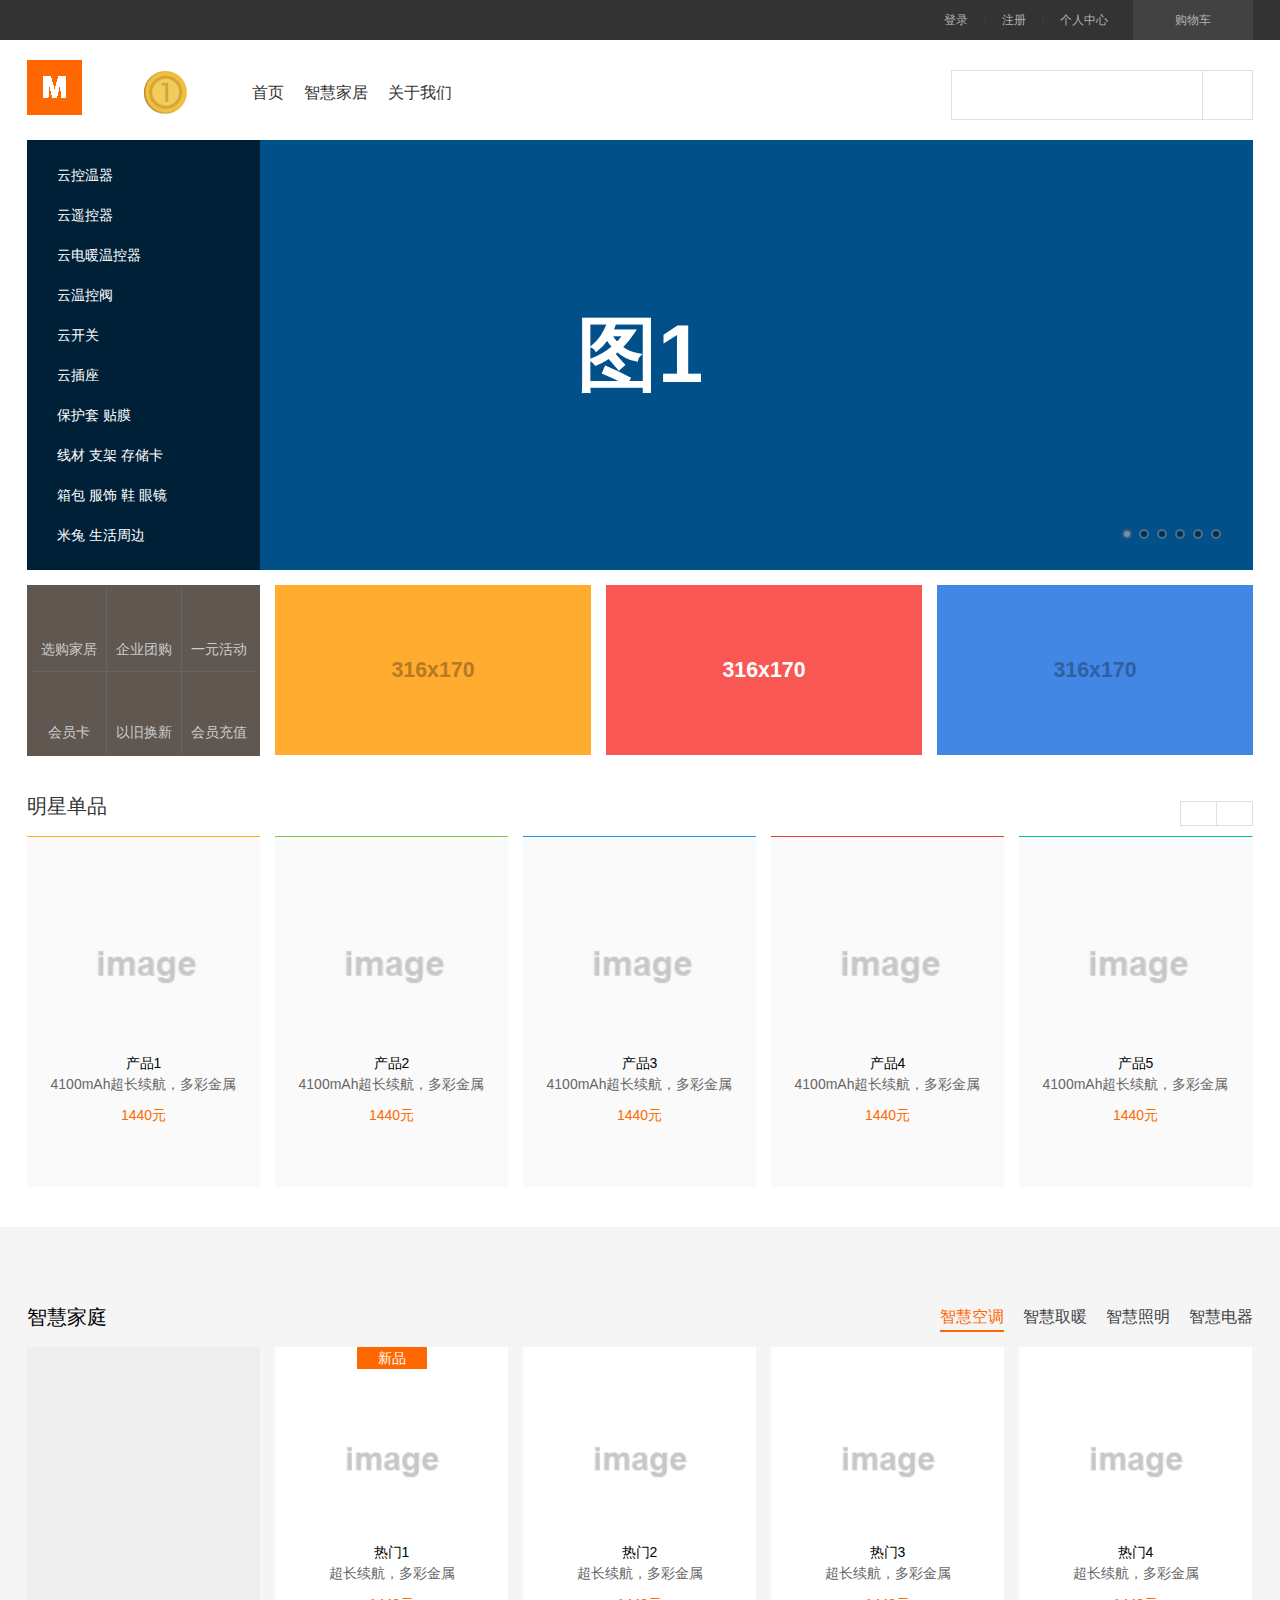
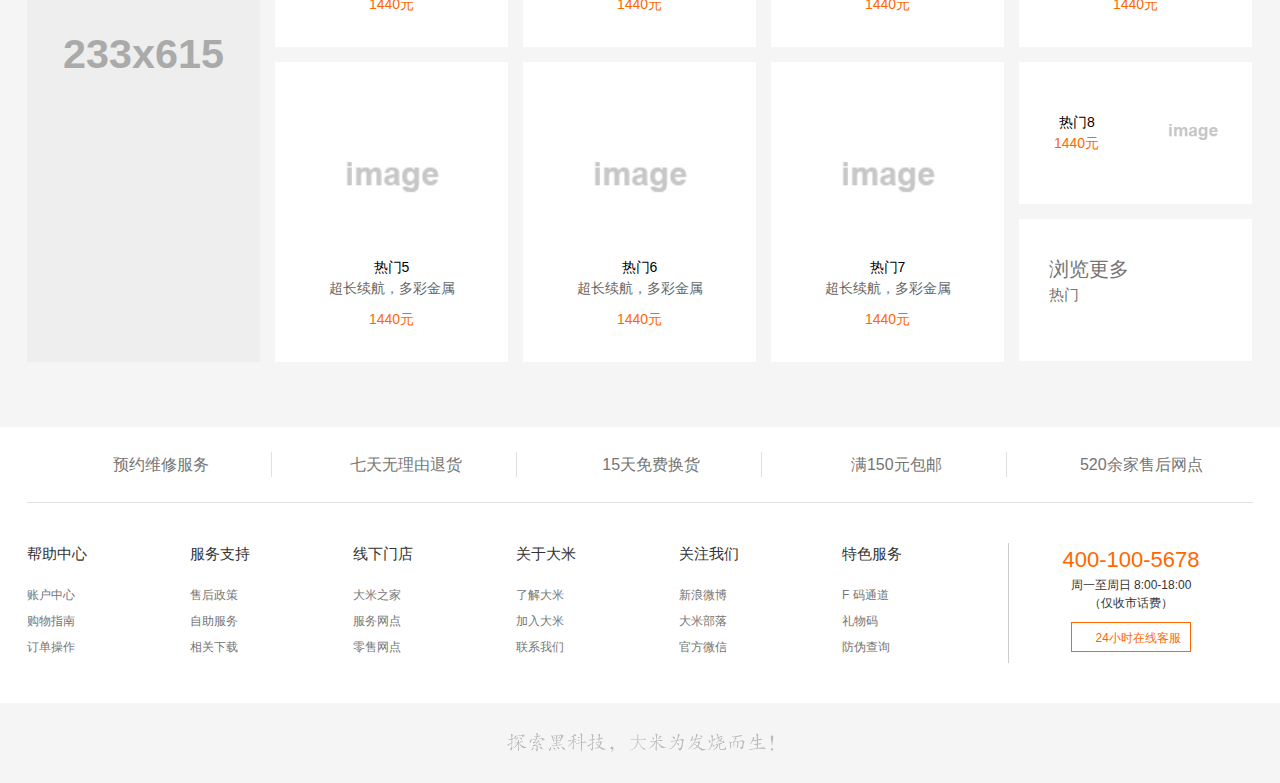
==== commit fd536a40: "second" ====
--- a/index.html
+++ b/index.html
@@ -17,14 +17,14 @@
   <div class="container">
 
     <div class="topbar-cart">
-      <a href="#"><i></i>购物车</a>
+      <a href="cart.html"><i></i>购物车</a>
     </div>
     <div class="topbar-info">
       <a href="#" class="link">登录</a>
       <span class="ver">|</span>
       <a href="#" class="link">注册</a>
       <span class="ver">|</span>
-      <a href="#" class="link">消息通知</a>
+      <a href="info.html" class="link">个人中心</a>
     </div>
   </div>
 </div>
@@ -32,7 +32,7 @@
 <div class="header">
   <div class="container">
     <div class="header-logo">
-      <a href="index3.html" class="logo"></a>
+      <a href="index.html" class="logo"></a>
       <div class="advertising">
         <a href="#"></a>
       </div>
@@ -322,9 +322,9 @@
             </ul>
           </div>
         </li>
-        <li class="item"><a href="#">首页</a></li>
-        <li class="item"><a href="#">智慧家居</a></li>
-        <li class="item"><a href="#">关于我们</a></li>
+        <li class="item"><a href="index.html">首页</a></li>
+        <li class="item"><a href="type.html">智慧家居</a></li>
+        <li class="item"><a href="about.html">关于我们</a></li>
 
       </ul>
     </div>
@@ -595,9 +595,9 @@
             <p class="goods-price">1440元</p>
           </li>
           <li class="goods-item goods-item-s">
-            <a href="#" class="goods-more">浏览更多 <span>热门</span></a>
-            <div class="goods-thumb">
-              <a href=""><i class="iconfont">&#xe700;</i></a>
+            <a href="type.html" class="goods-more">浏览更多 <span>热门</span></a>
+            <div class="goods-thumb">
+              <a href="type.html"><i class="iconfont">&#xe700;</i></a>
             </div>
           </li>
         </ul>
@@ -682,9 +682,9 @@
             <p class="goods-price">1440元</p>
           </li>
           <li class="goods-item goods-item-s">
-            <a href="#" class="goods-more">浏览更多 <span>热门</span></a>
-            <div class="goods-thumb">
-              <a href=""><i class="iconfont">&#xe700;</i></a>
+            <a href="type.html" class="goods-more">浏览更多 <span>热门</span></a>
+            <div class="goods-thumb">
+              <a href="type.html"><i class="iconfont">&#xe700;</i></a>
             </div>
           </li>
         </ul>
@@ -769,9 +769,9 @@
             <p class="goods-price">1440元</p>
           </li>
           <li class="goods-item goods-item-s">
-            <a href="#" class="goods-more">浏览更多 <span>热门</span></a>
-            <div class="goods-thumb">
-              <a href=""><i class="iconfont">&#xe700;</i></a>
+            <a href="type.html" class="goods-more">浏览更多 <span>热门</span></a>
+            <div class="goods-thumb">
+              <a href="type.html"><i class="iconfont">&#xe700;</i></a>
             </div>
           </li>
         </ul>
@@ -856,9 +856,9 @@
             <p class="goods-price">1440元</p>
           </li>
           <li class="goods-item goods-item-s">
-            <a href="#" class="goods-more">浏览更多 <span>热门</span></a>
-            <div class="goods-thumb">
-              <a href=""><i class="iconfont">&#xe700;</i></a>
+            <a href="type.html" class="goods-more">浏览更多 <span>热门</span></a>
+            <div class="goods-thumb">
+              <a href="type.html"><i class="iconfont">&#xe700;</i></a>
             </div>
           </li>
         </ul>
--- a/css/main.css
+++ b/css/main.css
@@ -1045,4 +1045,165 @@
     height: 80px;
     background: url(../img/slogan2016.png) no-repeat center 30px;
     background-color: #f5f5f5;
-}+}
+
+
+
+.goods_count{
+    width: 40px;
+    height:40px;
+    background-color:#f80;
+    font:bold 18px/40px 'Microsoft YaHei UI';
+    text-align:center;
+    color:#fff;
+}
+.navbar_con{
+    height:40px;
+    border-bottom:2px solid #37ab30;
+    /*background: red;*/
+}
+.navbar{
+    width:1200px;
+    height:40px;
+    margin:0 auto;
+    /*background: red;*/
+}
+.subnav_con h1{
+    width:200px;
+    height:40px;
+    background-color: #37ab40;
+    font:14px/40px 'Microsoft YaHei UI';
+    text-align:center;
+    color:#fff;
+}
+
+
+
+.submena{
+    width: 1200px;
+    height: 30px;
+    margin: 0 auto;
+    /*background:yellow;*/
+}
+.submena a{
+    color:#37ab40;
+    line-height: 30px;
+}
+
+.center_con{
+    width: 1200px;
+    height: 350px;
+    margin: 0 auto;
+    /*background: yellow;*/
+}
+.center_con .main_menu{
+    width:350px;
+    height:350px;
+    overflow:hidden;
+}
+.goods_detail_list{
+    width:730px;
+    height:350px;
+}
+.goods_detail_list h3{
+    font-size:24px;
+    line-height:24px;
+    color:#666;
+    font-weight:normal;
+}
+.goods_detail_list p{
+    color:#666;
+    line-height:40px;
+}
+.prize_bar{
+    height:72px;
+    background-color:#fff5f5;
+    line-height:72px;
+}
+.prize_bar .show_prize{
+    font-size:20px;
+    color:#ff3e3e;
+    padding-left:20px
+}
+.prize_bar .show_pirze em{
+    font-style:normal;
+    font-size:36px;
+    padding-left:10px
+}
+.prize_bar .show_unit{
+    padding-left: 150px;
+}
+.goods_num{
+    height: 52px;
+    margin-top: 19px;
+    /*background: yellow;*/
+}
+.goods_num .num_name{
+    width:70px;
+    height:52px;
+    line-height:52px;
+}
+.goods_num .num_add{
+    width:75px;
+    height:50px;
+    border:1px solid #dddddd;
+}
+.goods_num .num_add .num_show{
+    width:49px;
+    height:50px;
+    text-align:center;
+    line-height:50px;
+    border:0px;
+    outline:none;
+    font-size:14px;
+    color:#666;
+}
+.goods_num .num_add .add,.goods_num .num_add .minus{
+    width:25px;
+    line-height:25px;
+    text-align:center;
+    border-left:1px solid #ddd;
+    border-bottom:1px solid #ddd;
+    color:#666;
+    font-size:14px;
+}
+.goods_num .num_add .minus{
+    border-bottom:0px;
+}
+.total{
+    height: 35px;
+    line-height: 35px;
+    margin-top: 25px;
+    /*background: yellow;*/
+}
+.total em{
+    font-style:normal;
+    color:#ff3e3e;
+    font-size:18px
+}
+.operate_btn{
+    height:40px;
+    margin-top:35px;
+    font-size:0;
+    position:relative;
+}
+.operate_btn .buy_btn,.operate_btn .add_cart{
+    display:inline-block;
+    width:178px;
+    height:38px;
+    border:1px solid #c40000;
+    font-size:14px;
+    color:#c40000;
+    line-height:38px;
+    text-align:center;
+    background-color:#ffeded;
+}
+.operate_btn .add_cart{
+    background-color:#c40000;
+    color:#fff;
+    margin-left:10px;
+    position:relative;
+    z-index:10;
+}
+
+
